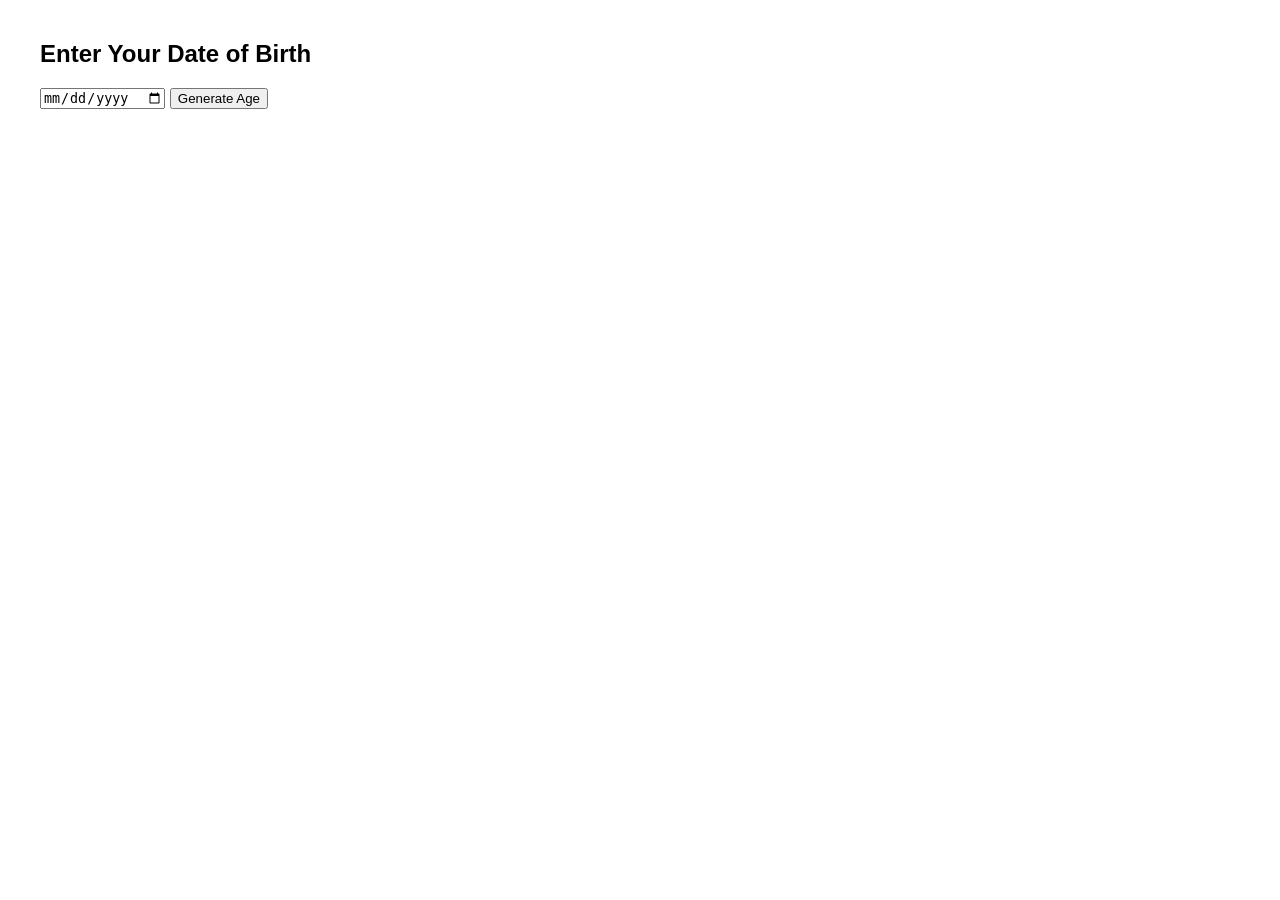
==== day 8/dateexercise/index.html @ a4858667 "es6" ====
<!DOCTYPE html>
<html>
<head>
  <title>Age Calculator</title>
  <style>
    body {
      font-family: Arial, sans-serif;
      margin: 40px;
    }
    #output {
      margin-top: 20px;
      font-size: 18px;
      color: #2c3e50;
    }
  </style>
</head>
<body>
  <h2>Enter Your Date of Birth</h2>
  <input type="date" id="dob">
  <button onclick="generateAge()">Generate Age</button>

  <div id="output"></div>

  <script>
    function generateAge() {
      const dobValue = document.getElementById("dob").value;
      const outputDiv = document.getElementById("output");

      if (!dobValue) {
        outputDiv.innerHTML = "⚠ Please select your date of birth.";
        return;
      }

      const dob = new Date(dobValue);
      const today = new Date();

      let age = today.getFullYear() - dob.getFullYear();
      const month = today.getMonth() - dob.getMonth();
      const day = today.getDate() - dob.getDate();

      if (month < 0 || (month === 0 && day < 0)) {
        age--;
      }

      
    }
  </script>
</body>
</html>
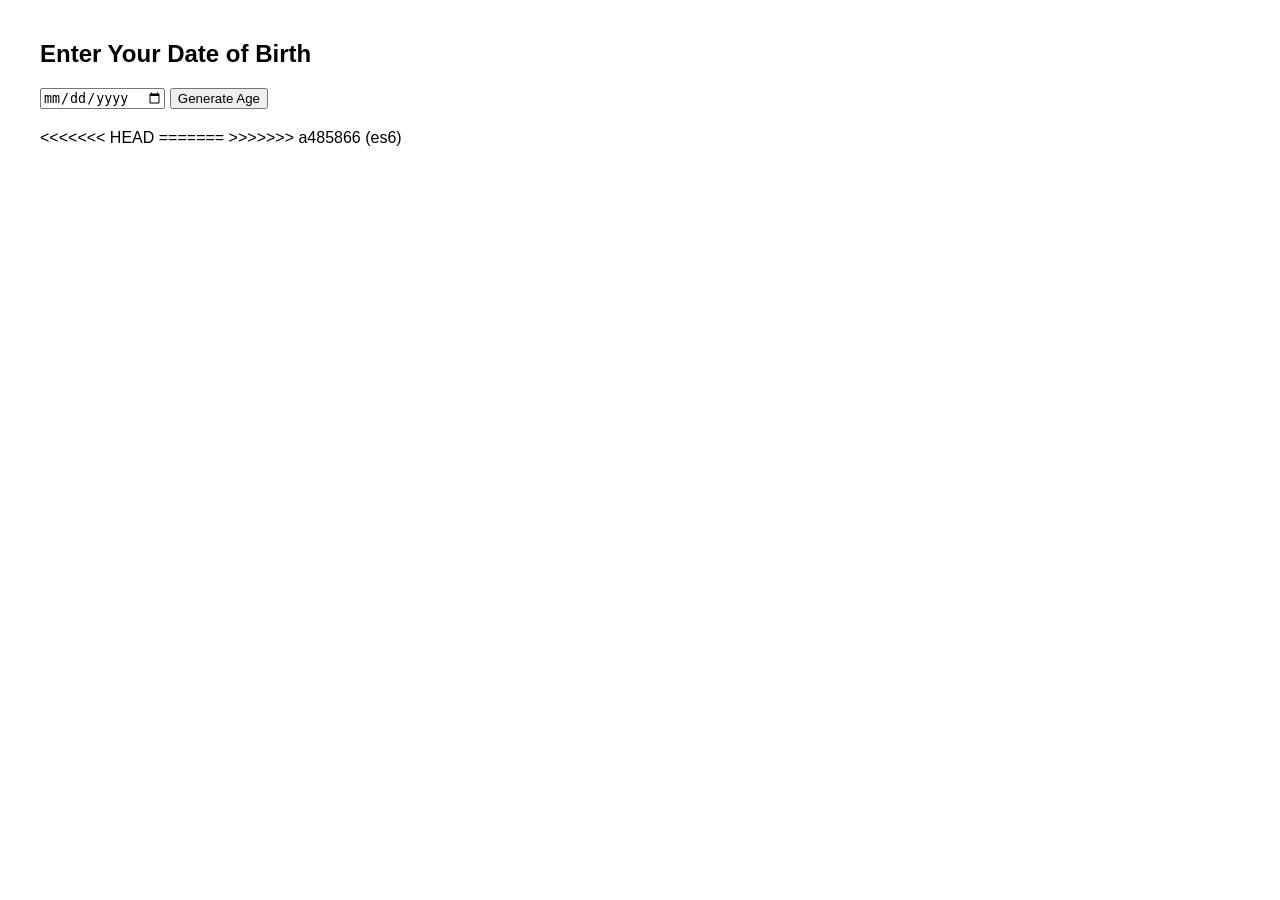
==== commit ee306f3c: "hoisting" ====
--- a/day 8/dateexercise/index.html
+++ b/day 8/dateexercise/index.html
@@ -46,4 +46,8 @@
     }
   </script>
 </body>
-</html>+<<<<<<< HEAD
+</html>
+=======
+</html>
+>>>>>>> a485866 (es6)
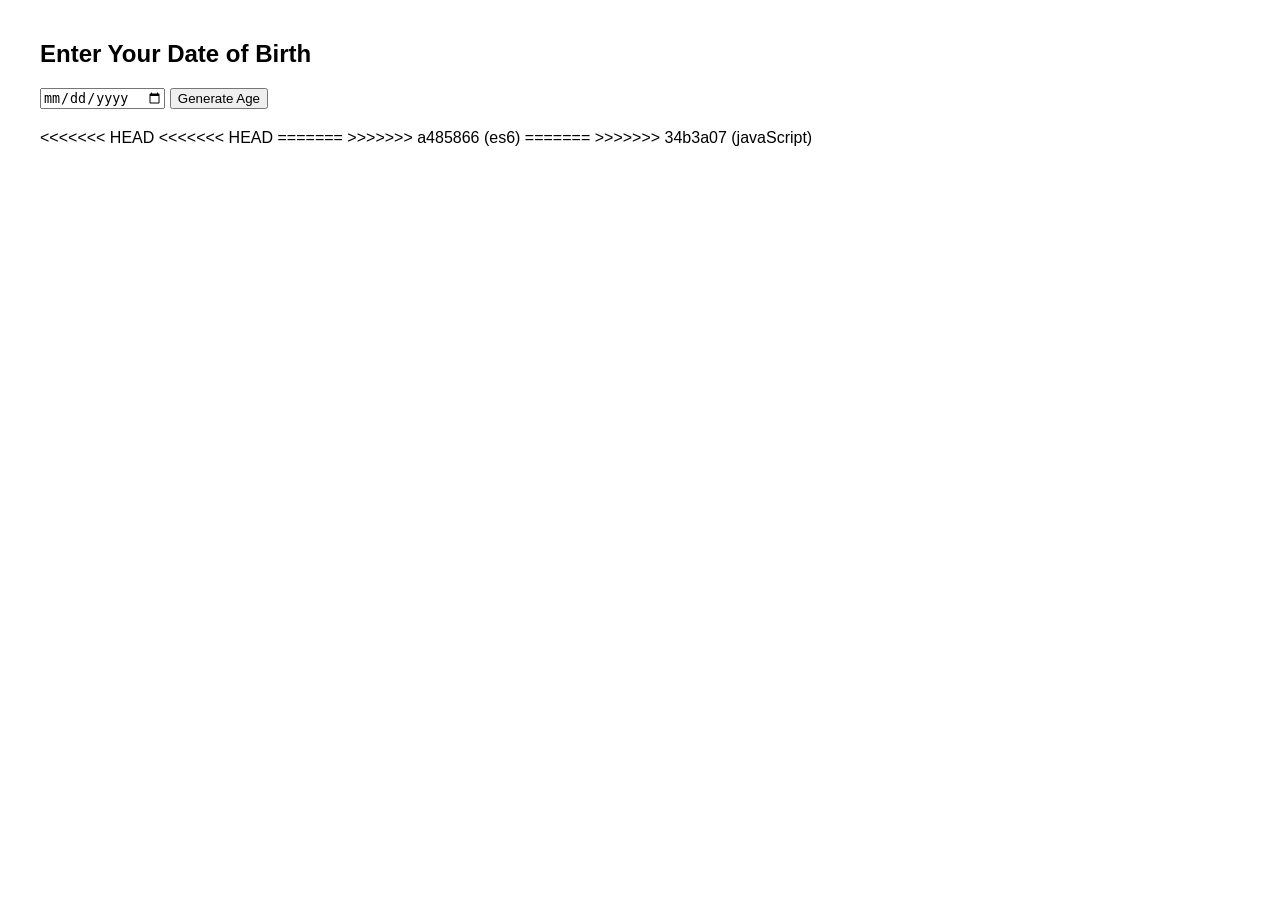
==== commit f1325dc2: "Hoisting" ====
--- a/day 8/dateexercise/index.html
+++ b/day 8/dateexercise/index.html
@@ -47,7 +47,11 @@
   </script>
 </body>
 <<<<<<< HEAD
+<<<<<<< HEAD
 </html>
 =======
 </html>
 >>>>>>> a485866 (es6)
+=======
+</html>
+>>>>>>> 34b3a07 (javaScript)
